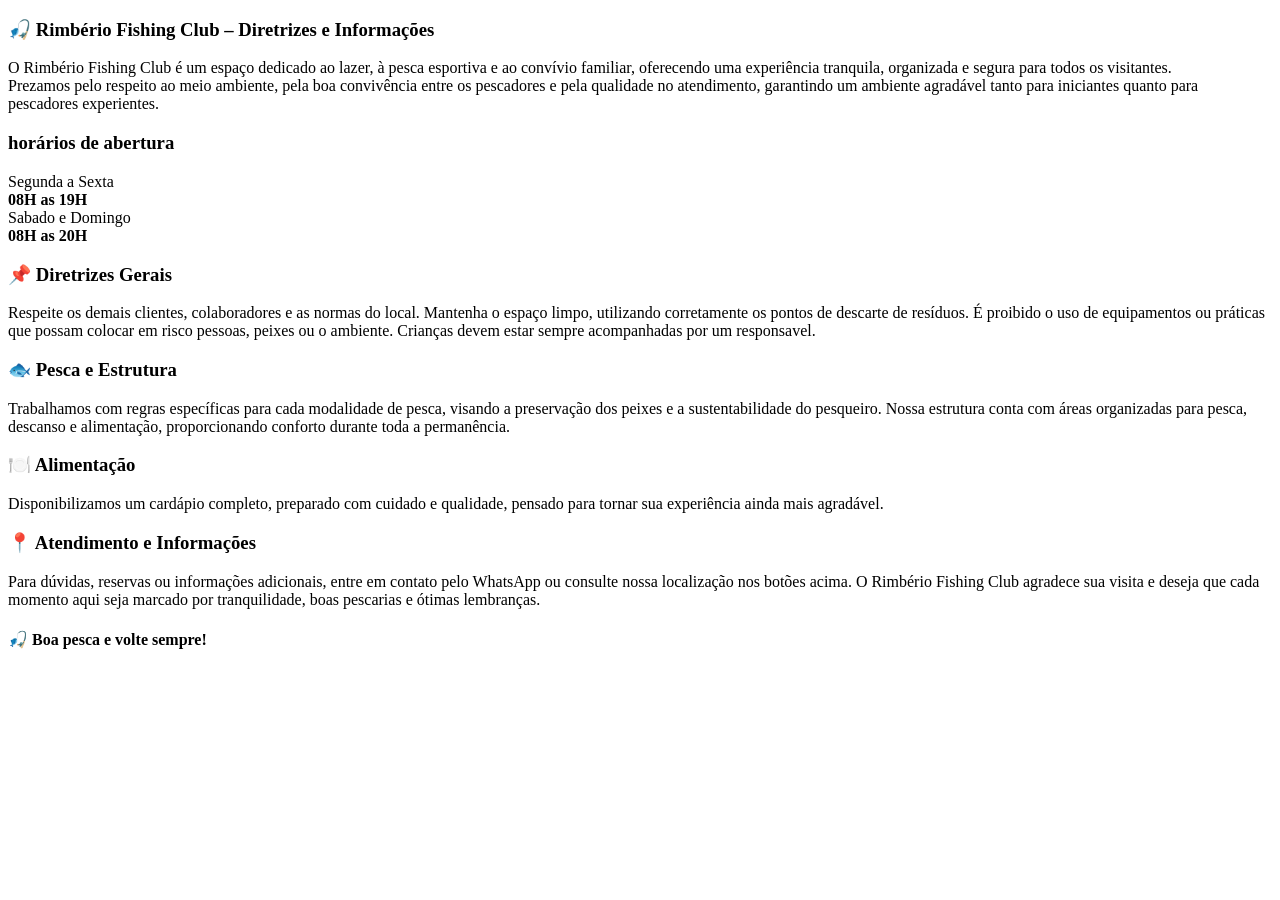
==== informacoes.html @ 8d7e5b3c "adcionando cardápio e informações" ====
<!DOCTYPE html>
<html lang="pt-br">
<head>
    <meta charset="UTF-8">
    <meta name="viewport" content="width=device-width, initial-scale=1.0">
    <title>Informações do Pesqueiro</title>
</head>
<body>
<h3>🎣 Rimbério Fishing Club – Diretrizes e Informações</h3>

O Rimbério Fishing Club é um espaço dedicado ao lazer, à pesca esportiva e ao convívio familiar, oferecendo uma experiência tranquila, organizada e segura para todos os visitantes.<br>

Prezamos pelo respeito ao meio ambiente, pela boa convivência entre os pescadores e pela qualidade no atendimento, garantindo um ambiente agradável tanto para iniciantes quanto para pescadores experientes.<br>

<h3>horários de abertura</h3>

Segunda a Sexta <br>
    <strong>08H as 19H</strong> <br>
Sabado e Domingo <br>
    <strong>08H as 20H</strong>

<h3>📌 Diretrizes Gerais</h3>

Respeite os demais clientes, colaboradores e as normas do local.
Mantenha o espaço limpo, utilizando corretamente os pontos de descarte de resíduos.
É proibido o uso de equipamentos ou práticas que possam colocar em risco pessoas, peixes ou o ambiente.
Crianças devem estar sempre acompanhadas por um responsavel. <br>

<h3>🐟 Pesca e Estrutura</h3>

Trabalhamos com regras específicas para cada modalidade de pesca, visando a preservação dos peixes e a sustentabilidade do pesqueiro.

Nossa estrutura conta com áreas organizadas para pesca, descanso e alimentação, proporcionando conforto durante toda a permanência.

<h3>🍽️ Alimentação</h3>

Disponibilizamos um cardápio completo, preparado com cuidado e qualidade, pensado para tornar sua experiência ainda mais agradável.

<h3>📍 Atendimento e Informações</h3>

Para dúvidas, reservas ou informações adicionais, entre em contato pelo WhatsApp ou consulte nossa localização nos botões acima.

O Rimbério Fishing Club agradece sua visita e deseja que cada momento aqui seja marcado por tranquilidade, boas pescarias e ótimas lembranças.

<h4>🎣 Boa pesca e volte sempre!</h4>
</body>
</html>
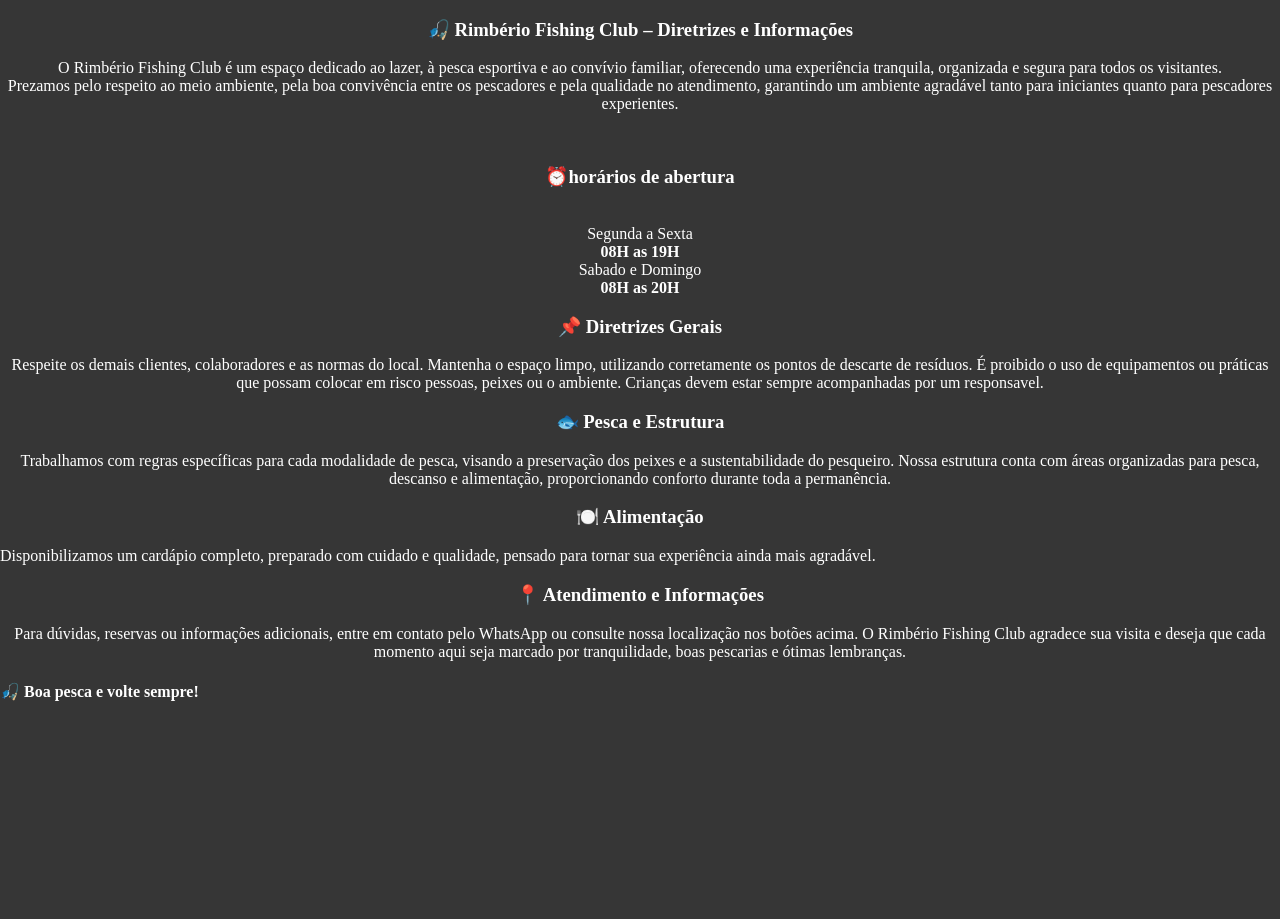
==== commit d7c4a0fb: "adcionando css ao texto" ====
--- a/informacoes.html
+++ b/informacoes.html
@@ -4,43 +4,76 @@
     <meta charset="UTF-8">
     <meta name="viewport" content="width=device-width, initial-scale=1.0">
     <title>Informações do Pesqueiro</title>
+
+<style>
+
+body{
+    display: absolute;
+    height: 100vh;
+    align-items: center;
+    justify-content:center ;
+    margin: 0;
+    color: white;
+    background-color: rgb(54, 54, 54);
+}
+
+h3{
+    display: flex;
+    justify-content: center;
+}
+
+p{
+    display: flex;
+    text-align: center;   
+}
+
+div{
+    display:absolute;
+    text-align: center;
+    
+}
+
+
+
+</style>
 </head>
 <body>
 <h3>🎣 Rimbério Fishing Club – Diretrizes e Informações</h3>
 
-O Rimbério Fishing Club é um espaço dedicado ao lazer, à pesca esportiva e ao convívio familiar, oferecendo uma experiência tranquila, organizada e segura para todos os visitantes.<br>
+<p>O Rimbério Fishing Club é um espaço dedicado ao lazer, à pesca esportiva e ao convívio familiar, oferecendo uma experiência tranquila, organizada e segura para todos os visitantes.<br>
 
-Prezamos pelo respeito ao meio ambiente, pela boa convivência entre os pescadores e pela qualidade no atendimento, garantindo um ambiente agradável tanto para iniciantes quanto para pescadores experientes.<br>
+Prezamos pelo respeito ao meio ambiente, pela boa convivência entre os pescadores e pela qualidade no atendimento, garantindo um ambiente agradável tanto para iniciantes quanto para pescadores experientes.</p><br>
 
-<h3>horários de abertura</h3>
+<h3>⏰horários de abertura</h3>
 
-Segunda a Sexta <br>
-    <strong>08H as 19H</strong> <br>
-Sabado e Domingo <br>
-    <strong>08H as 20H</strong>
-
+<div> 
+    <br>Segunda a Sexta 
+<br><strong>08H as 19H</strong>
+    <br>Sabado e Domingo 
+<br><strong>08H as 20H</strong>
+</div>
 <h3>📌 Diretrizes Gerais</h3>
 
-Respeite os demais clientes, colaboradores e as normas do local.
+<p>Respeite os demais clientes, colaboradores e as normas do local.
 Mantenha o espaço limpo, utilizando corretamente os pontos de descarte de resíduos.
 É proibido o uso de equipamentos ou práticas que possam colocar em risco pessoas, peixes ou o ambiente.
-Crianças devem estar sempre acompanhadas por um responsavel. <br>
+Crianças devem estar sempre acompanhadas por um responsavel. <br></p>
 
 <h3>🐟 Pesca e Estrutura</h3>
 
-Trabalhamos com regras específicas para cada modalidade de pesca, visando a preservação dos peixes e a sustentabilidade do pesqueiro.
+<p>Trabalhamos com regras específicas para cada modalidade de pesca, visando a preservação dos peixes e a sustentabilidade do pesqueiro.
 
-Nossa estrutura conta com áreas organizadas para pesca, descanso e alimentação, proporcionando conforto durante toda a permanência.
+Nossa estrutura conta com áreas organizadas para pesca, descanso e alimentação, proporcionando conforto durante toda a permanência.</p>
 
 <h3>🍽️ Alimentação</h3>
 
-Disponibilizamos um cardápio completo, preparado com cuidado e qualidade, pensado para tornar sua experiência ainda mais agradável.
+<p>Disponibilizamos um cardápio completo, preparado com cuidado e qualidade, pensado para tornar sua experiência ainda mais agradável.</p>
 
 <h3>📍 Atendimento e Informações</h3>
 
-Para dúvidas, reservas ou informações adicionais, entre em contato pelo WhatsApp ou consulte nossa localização nos botões acima.
+<p>Para dúvidas, reservas ou informações adicionais, entre em contato pelo WhatsApp ou consulte nossa localização nos botões acima.
 
-O Rimbério Fishing Club agradece sua visita e deseja que cada momento aqui seja marcado por tranquilidade, boas pescarias e ótimas lembranças.
+O Rimbério Fishing Club agradece sua visita e deseja que cada momento aqui seja marcado por tranquilidade, boas pescarias e ótimas lembranças.</p>
 
 <h4>🎣 Boa pesca e volte sempre!</h4>
 </body>
